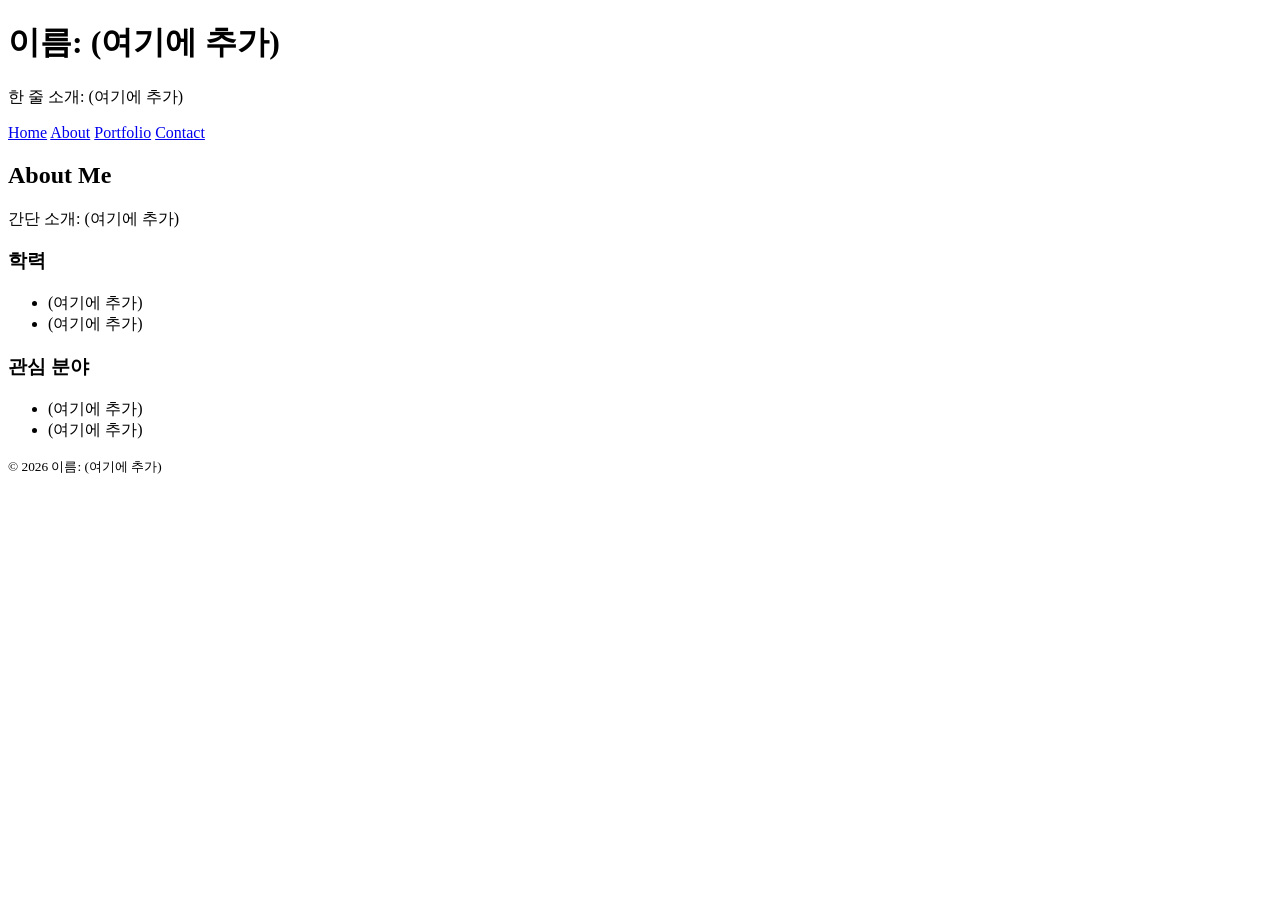
==== about.html @ 581b3ecb "Add files via upload" ====
<!DOCTYPE html>
<html lang="ko">
<head>
  <meta charset="UTF-8" />
  <meta name="viewport" content="width=device-width, initial-scale=1.0"/>
  <title>인터넷활용 실습 템플릿</title>
  <link rel="stylesheet" href="style.css">
</head>
<body>
<header>
  <h1>이름: (여기에 추가)</h1>
  <p class="subtitle">한 줄 소개: (여기에 추가)</p>
</header>
<nav>
  <a href="index.html">Home</a>
  <a href="about.html">About</a>
  <a href="portfolio.html">Portfolio</a>
  <a href="contact.html">Contact</a>
</nav>
<main class="container">
<section>
  <h2>About Me</h2>
  <p>간단 소개: (여기에 추가)</p>
  <h3>학력</h3>
  <ul>
    <li>(여기에 추가)</li>
    <li>(여기에 추가)</li>
  </ul>
  <h3>관심 분야</h3>
  <ul>
    <li>(여기에 추가)</li>
    <li>(여기에 추가)</li>
  </ul>
</section>
</main>
<footer>
  <small>&copy; <span id="year"></span> 이름: (여기에 추가)</small>
</footer>
<script src="script.js"></script>
</body>
</html>
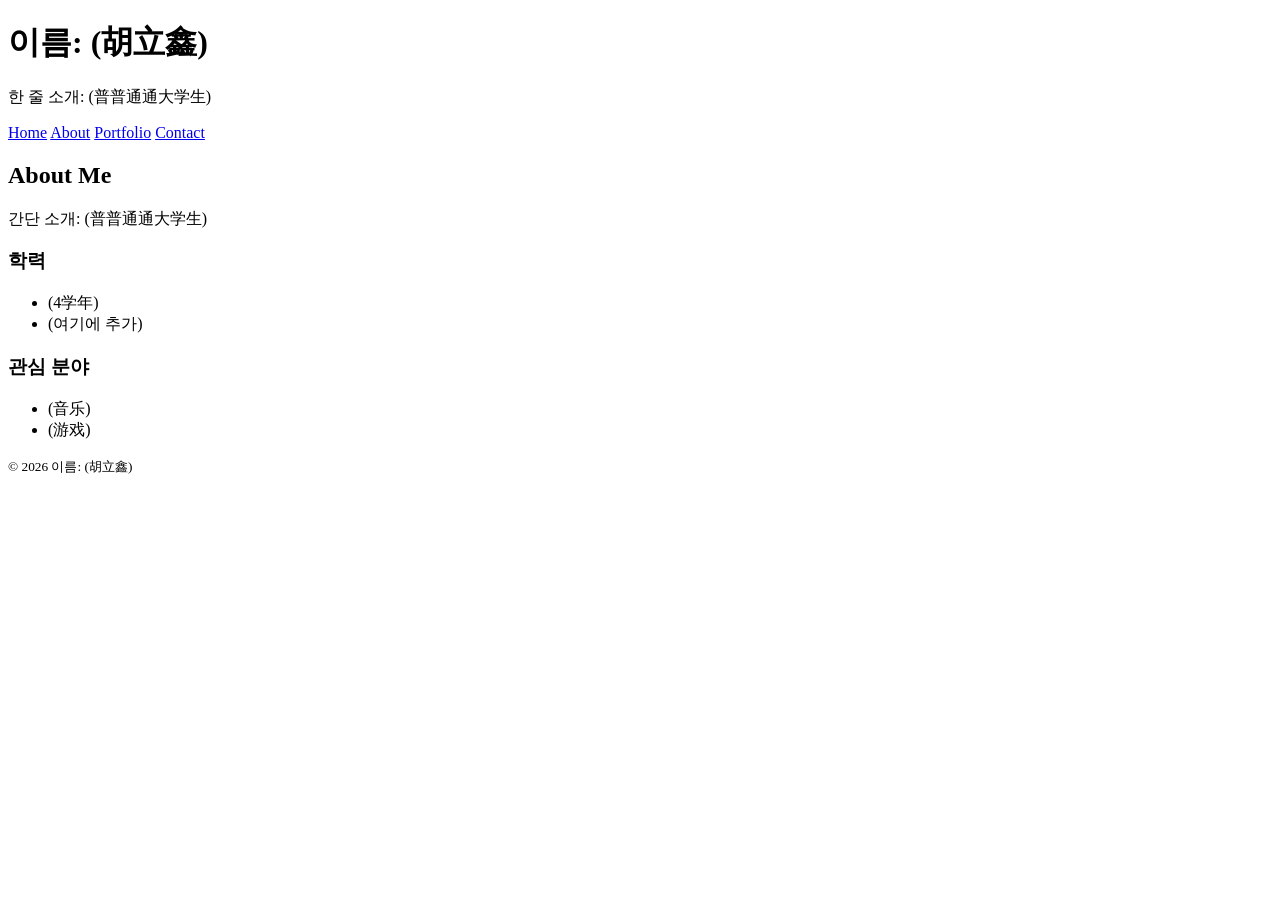
==== commit b8872725: "Update about.html" ====
--- a/about.html
+++ b/about.html
@@ -8,8 +8,8 @@
 </head>
 <body>
 <header>
-  <h1>이름: (여기에 추가)</h1>
-  <p class="subtitle">한 줄 소개: (여기에 추가)</p>
+  <h1>이름: (胡立鑫)</h1>
+  <p class="subtitle">한 줄 소개: (普普通通大学生)</p>
 </header>
 <nav>
   <a href="index.html">Home</a>
@@ -20,21 +20,21 @@
 <main class="container">
 <section>
   <h2>About Me</h2>
-  <p>간단 소개: (여기에 추가)</p>
+  <p>간단 소개: (普普通通大学生)</p>
   <h3>학력</h3>
   <ul>
-    <li>(여기에 추가)</li>
+    <li>(4学年)</li>
     <li>(여기에 추가)</li>
   </ul>
   <h3>관심 분야</h3>
   <ul>
-    <li>(여기에 추가)</li>
-    <li>(여기에 추가)</li>
+    <li>(音乐)</li>
+    <li>(游戏)</li>
   </ul>
 </section>
 </main>
 <footer>
-  <small>&copy; <span id="year"></span> 이름: (여기에 추가)</small>
+  <small>&copy; <span id="year"></span> 이름: (胡立鑫)</small>
 </footer>
 <script src="script.js"></script>
 </body>
